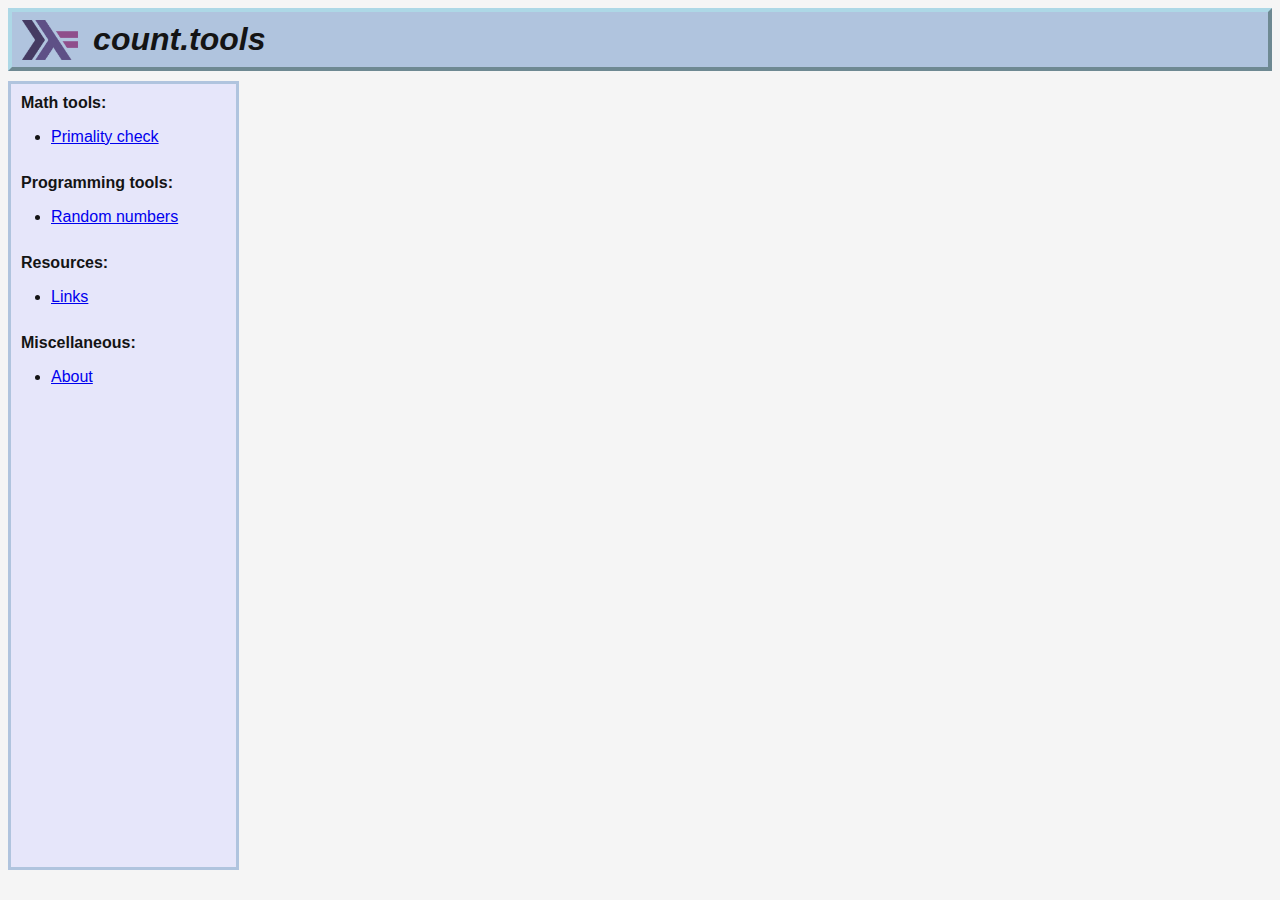
==== wwwroot/about.html @ 29495210 "init" ====
<!DOCTYPE html>
<html>
    <head>
        <meta charset="utf-8"/>
        <title>Prime Numbers</title>
        <link rel="stylesheet" href="style.css"/>
    </head>

    <div class="container">
        <div class="header">
            <img height=40px src="images/haskell.png" />
            <h1><i><a style="color:inherit; text-decoration: none;" href="index.html">count.tools</a></i></h1>
        </div>
        
        <div class="main">
            <div class="sidebar">
                <b class="sidebar-header">Math tools:</b>
                <ul>
                <li class="sidebar-link"><a href="prime.html">Primality check</a></li>
                </ul>
                <b class="sidebar-header">Programming tools:</b>
                <ul>
                <li class="sidebar-link"><a href="rand.html">Random numbers</a></li>
                </ul>
                <b class="sidebar-header"> Resources: </b>
                <ul>
                <li class="sidebar-link"><a href="links.html">Links</a></li>
                </ul>
                <b class="sidebar-header">Miscellaneous:</b>
                <ul>
                <li class="sidebar-link"><a href="about.html">About</a></li>
                </ul>

            </div>
            <div class="content">
                
            </div>
        </div>
    </div>
</html>
---- wwwroot/style.css ----
html
{
    background-color:whitesmoke;
    font-family: sans-serif;
    color: #141414;
}

.container
{
    display: flex;
    flex-direction: column;
    grid-gap:10px;
}

.header
{
    height: 55px;
    background-color:lightsteelblue;

    border-style:outset; 
    border-color:lightblue;
    border-width: 4px;
   
    padding-left: 10px;

    display: flex;
    align-items: center;
}

.header h1
{
    padding-left: 15px;
}

.main
{
    display: flex;
}

.sidebar
{
    height:87vh;
    width:225px;


    display: flex;
    flex-direction: column;
    text-align: center;

    background-color:lavender;

    border-style:solid; 
    border-color:lightsteelblue;
}

.sidebar-link
{
    padding-bottom:2px;
    text-align: left;
}

.sidebar-header
{
    text-align: left; 
    padding-left: 10px; 
    padding-top: 10px;
}

.content
{
    align-items: center;
    padding-left: 15px;
}
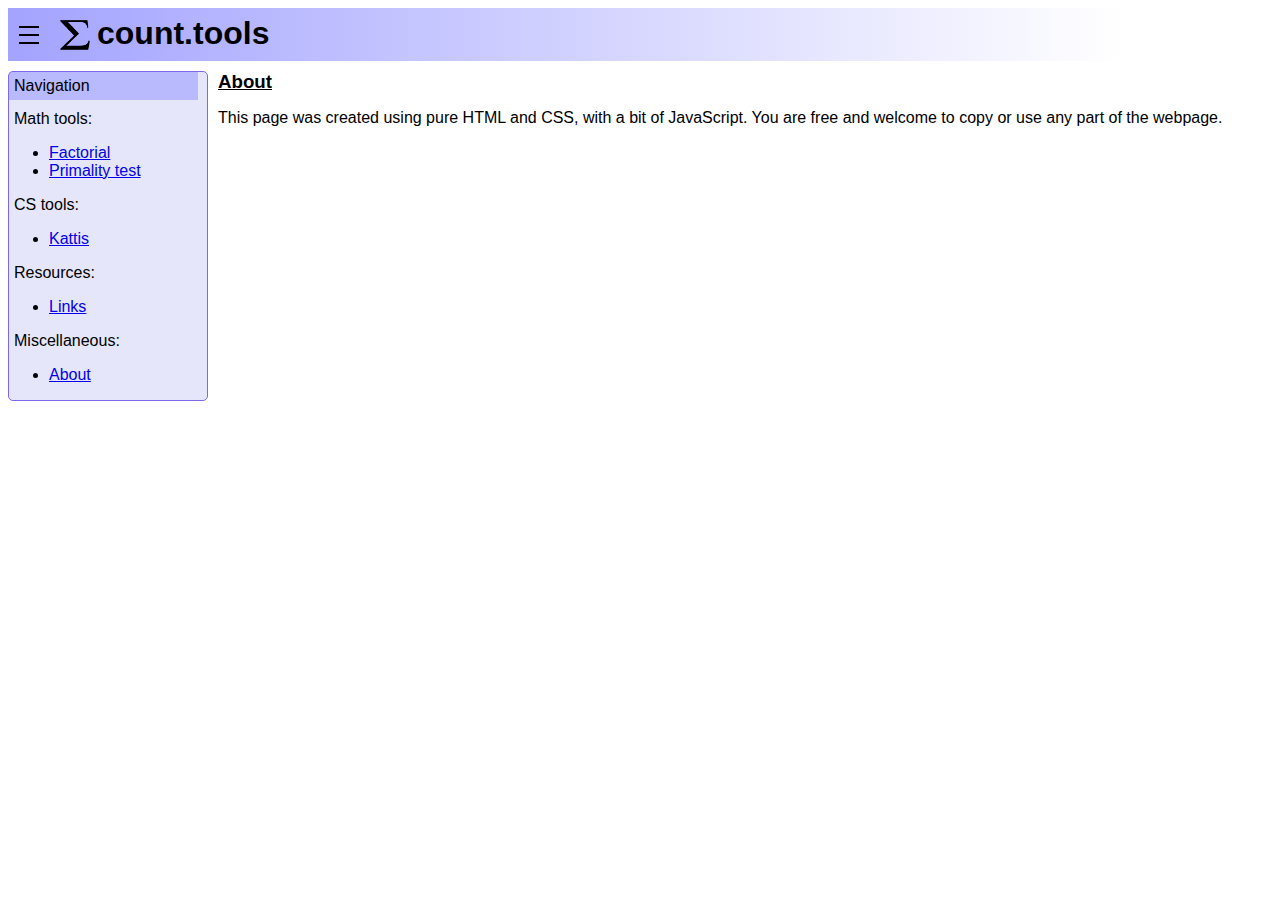
==== commit 31931ebe: "ui final" ====
--- a/wwwroot/about.html
+++ b/wwwroot/about.html
@@ -1,40 +1,56 @@
 <!DOCTYPE html>
-<html>
+<html lang="en">
     <head>
-        <meta charset="utf-8"/>
-        <title>Prime Numbers</title>
-        <link rel="stylesheet" href="style.css"/>
+        <title>count.tools</title>
+        <meta charset="utf8"/>
+        <meta name="viewport" content="width=device-width">
+        <link href="css/style.css" rel="stylesheet"/>
     </head>
 
-    <div class="container">
-        <div class="header">
-            <img height=40px src="images/haskell.png" />
-            <h1><i><a style="color:inherit; text-decoration: none;" href="index.html">count.tools</a></i></h1>
+    <nav class="navbar">
+        <div id="menu-button" onclick="toggleSidebar()">
+            <div class="menu-line"></div>
+            <div class="menu-line"></div>
+            <div class="menu-line"></div>
         </div>
-        
-        <div class="main">
-            <div class="sidebar">
-                <b class="sidebar-header">Math tools:</b>
-                <ul>
-                <li class="sidebar-link"><a href="prime.html">Primality check</a></li>
-                </ul>
-                <b class="sidebar-header">Programming tools:</b>
-                <ul>
-                <li class="sidebar-link"><a href="rand.html">Random numbers</a></li>
-                </ul>
-                <b class="sidebar-header"> Resources: </b>
-                <ul>
-                <li class="sidebar-link"><a href="links.html">Links</a></li>
-                </ul>
-                <b class="sidebar-header">Miscellaneous:</b>
-                <ul>
-                <li class="sidebar-link"><a href="about.html">About</a></li>
-                </ul>
+        <img height=30px width=30px style="padding-right: 7px; padding-left: 15px;" src="assets/sigma.png"/>
+        <h1 style="padding-bottom: 3px;"><a class="navbar-title" href="index.html">count.tools</a></h1>
+    </nav>
 
+    <body>
+        <div id="grid-container">
+            <div id="sidebar-container" class="grid-item">
+                <div id="sidebar">
+                    <div class="sidebar-top">
+                        <text style="padding: 5px; padding-left: 5px; padding-right: 108px; background-color:rgba(140,140,255,.5) ;">Navigation</text>
+                    </div>
+                    <text class="sidebar-header">Math tools:</text>
+                    <ul class="sidebar-list">
+                        <li><a href="factorial.html">Factorial</a></li>
+                        <li><a href="prime.html">Primality test</a></li>
+                    </ul>
+                    <text class="sidebar-header">CS tools:</text>
+                    <ul class="sidebar-list">
+                        <li><a href="kattis.html">Kattis</a></li>
+                    </ul>
+                    <text class="sidebar-header">Resources:</text>
+                    <ul class="sidebar-list">
+                        <li><a href="links.html">Links</a></li>
+                    </ul>
+                    <text class="sidebar-header">Miscellaneous:</text>
+                    <ul class="sidebar-list">
+                        <li><a href="about.html">About</a></li>
+                    </ul>
+                </div>
             </div>
-            <div class="content">
-                
+            <div class="content grid-item">
+                <h3 style="margin:0"><u>About</u></h3>
+                <p>
+                    This page was created using pure HTML and CSS, with a bit of JavaScript.
+                    You are free and welcome to copy or use any part of the webpage.
+                </p>
             </div>
         </div>
-    </div>
-</html> +        <script src="js/display.js"></script>
+    </body>
+</html>--- a/wwwroot/css/style.css
+++ b/wwwroot/css/style.css
@@ -0,0 +1,110 @@
+html
+{
+	font-family:sans-serif;
+	max-width: 100%;
+	overflow-x: hidden;
+}
+
+.navbar
+{
+	height: 35px;
+	padding: 9px;
+	padding-left: 5px;
+
+	display: flex;
+	flex-direction: row;
+
+	align-items: center;
+
+	background-image: linear-gradient(to left, rgba(140,140,255,0), rgba(140,140,255,.8));
+	max-width: 1100px;
+}
+
+.navbar-title, .navbar-title:hover, .navbar-title:visited, .navbar-title:active
+{
+	text-decoration: none; 
+	color:black;
+}
+
+#sidebar-container
+{
+	grid-row: 2;
+	grid-column: 1;
+	background-color: lavender;
+	border: 1px solid mediumslateblue;
+	border-radius: 5px;
+}
+
+#menu-button
+{
+	padding-right: 5px;
+	padding-left: 5px;
+	border: solid 1px rgba(0, 0, 0, 0);
+	border-radius: 3px;
+}
+
+#menu-button:hover
+{
+	background-color:slateblue;
+	cursor: pointer;
+}
+
+.menu-line
+{
+	width: 20px;
+	height: 2px;
+	background-color:black;
+	margin: 6px 0;
+}
+
+.sidebar
+{
+	display: flex;	
+	flex-direction: column;
+	flex: 1 1 auto;
+}
+
+.sidebar-top
+{
+	display: flex;
+	padding-bottom: 10px;
+	align-items: center;
+}
+
+.sidebar-header
+{
+	width:999px;
+	padding:5px;
+}
+
+.content
+{
+	grid-row: 2;
+	grid-column: 2;
+}
+
+.descriptor
+{
+	grid-row: 2;
+	grid-column: 3;
+}
+
+#grid-container
+{
+	height:100%;
+	max-width: 100%;
+
+	display: grid;
+	grid-gap: 10px;
+	grid-template-columns: 200px auto auto;
+	grid-template-rows: max-content;
+}
+
+.grid-item
+{
+}
+
+.block
+{
+	padding-left: 20px;
+}
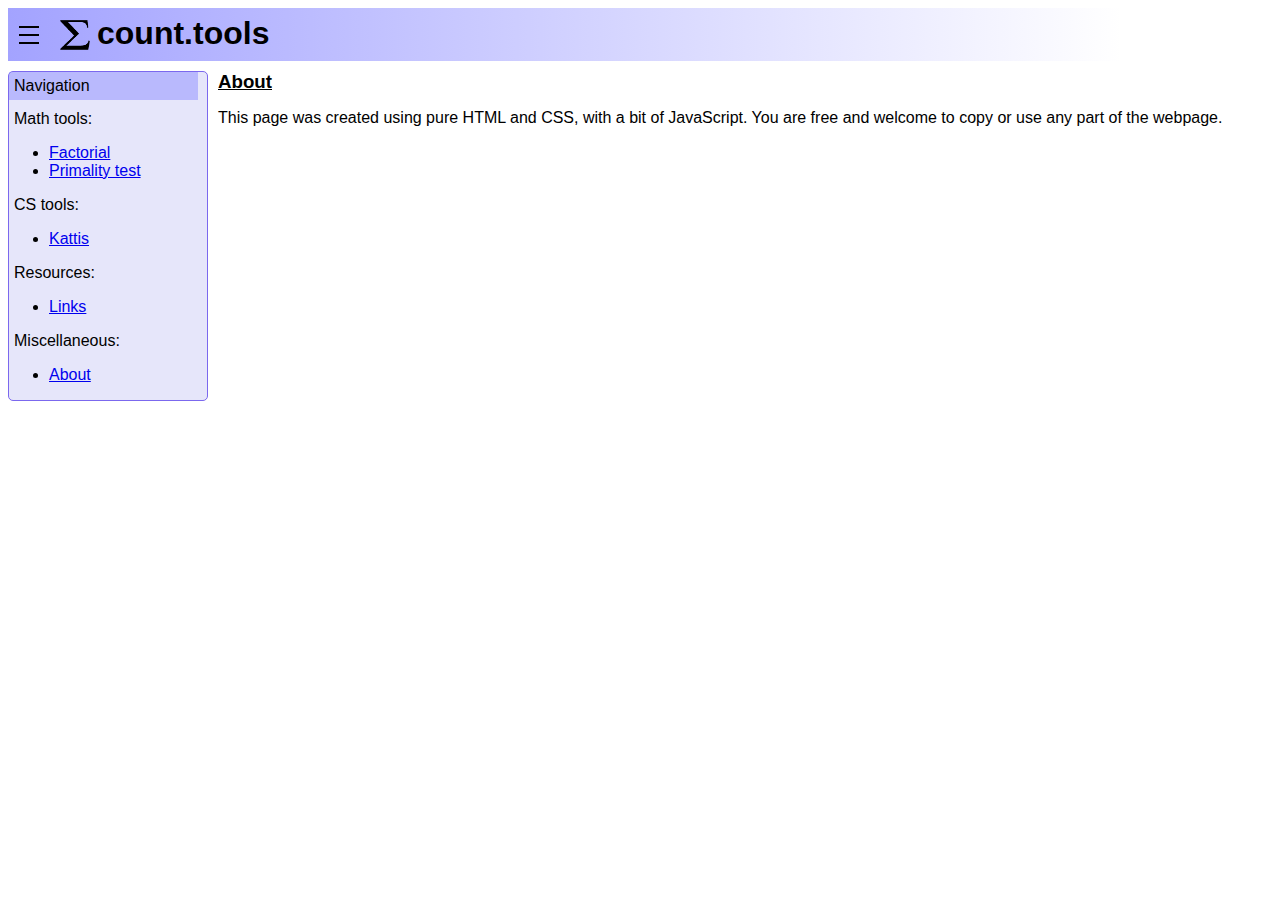
==== commit ae661595: "seo" ====
--- a/wwwroot/about.html
+++ b/wwwroot/about.html
@@ -1,7 +1,7 @@
 <!DOCTYPE html>
 <html lang="en">
     <head>
-        <title>count.tools</title>
+        <title>About</title>
         <meta charset="utf8"/>
         <meta name="viewport" content="width=device-width">
         <link href="css/style.css" rel="stylesheet"/>
--- a/wwwroot/css/style.css
+++ b/wwwroot/css/style.css
@@ -108,3 +108,37 @@
 {
 	padding-left: 20px;
 }
+
+.form-block
+{
+	margin-top: 20px;
+	max-width: 400px;
+	padding:5px;
+	border: 1px solid black;
+	border-radius: 3px;
+	display: flex;
+	flex-direction: column;
+	row-gap: 10px;
+}
+
+.table-form
+{
+	display: table;
+}
+
+label, input
+{
+	display: table-cell;
+	margin-bottom: 5px;
+	margin-top: 5px;
+}
+
+label
+{
+	padding-right: 10px;
+}
+
+.small-number-input
+{
+	width: 100px;
+}